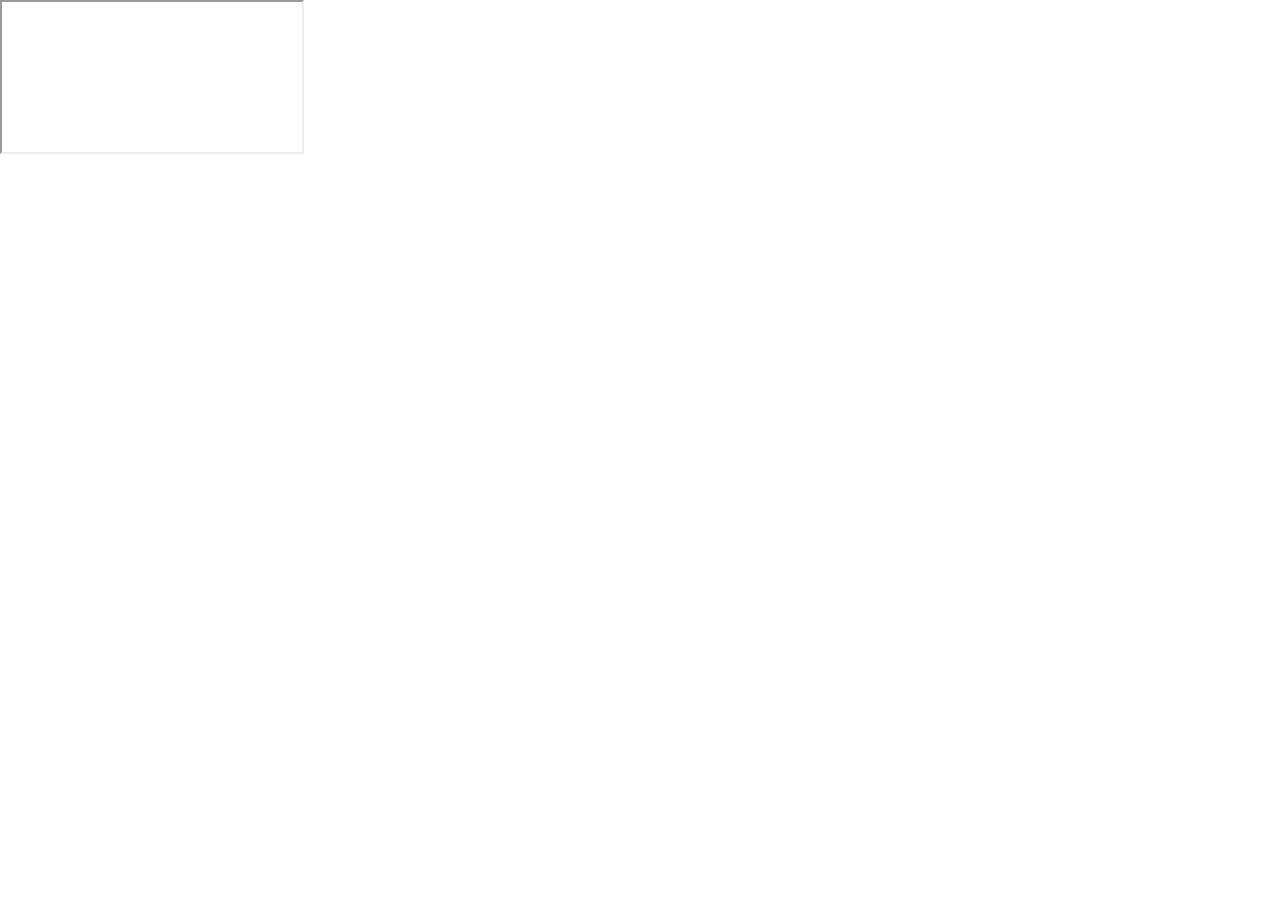
==== chat.html @ 434e41f5 "Update and rename index.html to chat.html" ====
<!DOCTYPE html>
<html lang="pt-BR">
<head>
  <meta charset="UTF-8">
  <title>Chat Overlay</title>
  <link rel="stylesheet" href="style.css">
</head>
<body>

<div id="chat-container">
  <iframe id="chat-frame"></iframe>
</div>

<script src="script.js"></script>

</body>
</html>
---- style.css ----
body {
  margin: 0;
  background: transparent;
  overflow: hidden;
}

#overlay img {
  position: absolute;
  bottom: 50px;
  left: 50%;
  transform: translateX(-50%);
  max-width: 300px;
  animation: fadeIn 0.3s ease-in;
}

@keyframes fadeIn {
  from { opacity: 0; }
  to { opacity: 1; }
}
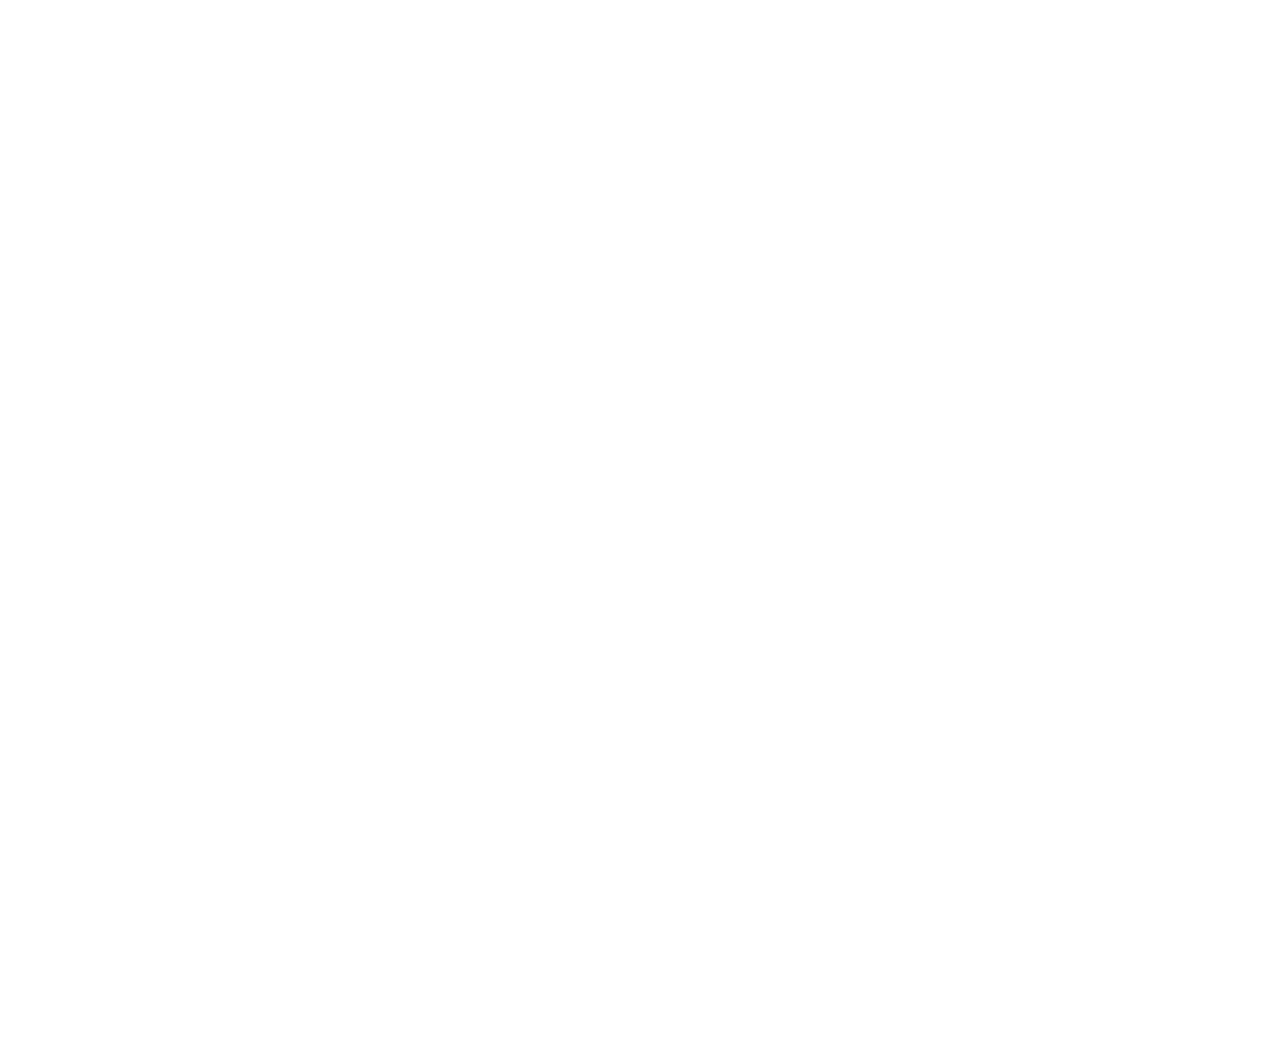
==== commit 2edff269: "Update chat.html" ====
--- a/chat.html
+++ b/chat.html
@@ -1,4 +1,30 @@
 <!DOCTYPE html>
+<html lang="pt-BR">
+<head>
+  <meta charset="UTF-8">
+  <title>Chat Overlay</title>
+  <style>
+    body {
+      margin: 0;
+      background: transparent;
+      overflow: hidden;
+    }
+
+    iframe {
+      width: 100%;
+      height: 100vh;
+      border: none;
+    }
+  </style>
+</head>
+<body>
+
+<iframe id="chat-frame"></iframe>
+
+<script src="script.js"></script>
+
+</body>
+</html><!DOCTYPE html>
 <html lang="pt-BR">
 <head>
   <meta charset="UTF-8">
--- a/style.css
+++ b/style.css
@@ -4,16 +4,17 @@
   overflow: hidden;
 }
 
-#overlay img {
-  position: absolute;
-  bottom: 50px;
-  left: 50%;
-  transform: translateX(-50%);
-  max-width: 300px;
-  animation: fadeIn 0.3s ease-in;
+#chat-container {
+  width: 100%;
+  height: 100vh;
 }
 
-@keyframes fadeIn {
-  from { opacity: 0; }
-  to { opacity: 1; }
+/* Chat iframe */
+#chat-frame {
+  width: 100%;
+  height: 100%;
+  border: none;
+  filter: drop-shadow(0 0 10px black);
 }
+
+/* EXTRA: você pode brincar com isso depois */
